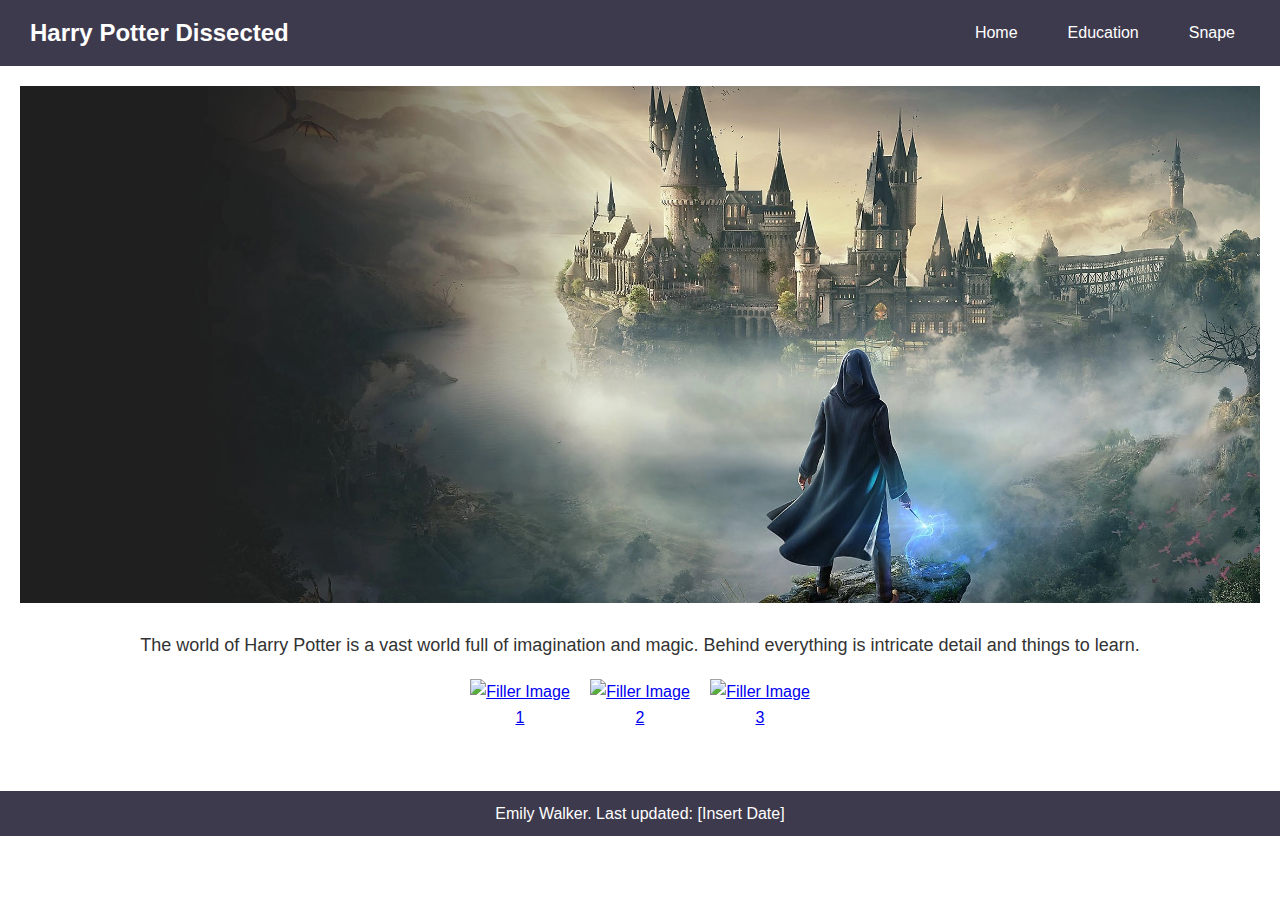
==== Commons.html @ 8edb88e3 "name changes" ====
<!DOCTYPE html>
<html lang="en">

<head>
    <meta charset="UTF-8">
    <meta name="viewport" content="width=device-width, initial-scale=1.0">
    <link rel="stylesheet" href="styles/hp_styles.css">
    <meta name="description" content="My final project for Wdd131 with an emphasis on Harry Potter">
    <meta name="author" content="Emily Walker">
    <title>Commons</title>
</head>


<body>
    <header>
        <h1>Harry Potter Dissected</h1>
        <nav>
            <ul class="navigation">
                <li><a href="HP_Home.html">Home</a></li>
                <li><a href="HP_Content2.html">Education</a></li>
                <li><a href="snape.html">Snape</a></li>
            </ul>
        </nav>
    </header>

    <main>
        <img src="images/hogwarts-legacy-hero-banner-desktop.jpg" width="100%" alt="Hogwarts Legacy Hero Banner">
        <p>The world of Harry Potter is a vast world full of imagination and magic. Behind everything is intricate detail and things to learn.</p>

        <div class="article-clickers">
            <ul>
                <li><a href="#"><img src="images/filler/fillerimg_1.png" alt="Filler Image 1"></a></li>
                <li><a href="#"><img src="images/filler/fillerimg_2.jpg" alt="Filler Image 2"></a></li>
                <li><a href="#"><img src="images/filler/fillerimg_3.jpg" alt="Filler Image 3"></a></li>
            </ul>
        </div>
    </main>

    <footer>
        <p>Emily Walker. Last updated: [Insert Date]</p>
    </footer>
</body>

</html>
---- styles/hp_styles.css ----
* {
  margin: 0;
  padding: 0;
  box-sizing: border-box;
}

body {
  background-color: #ffffff;
  font-family: Arial, sans-serif;
  line-height: 1.6;
  color: #333;
  margin: 0;

}

/* Header styles */
header {
  display: grid;
  grid-template-columns: 1fr auto;
  align-items: center;
  width: 100%;
  background-color: #3e3a4d;
  padding: 10px 20px;
}

h1 {
  font-size: 24px;
  padding-left: 10px;
  color: #fff;
}

/* Navigation styles */
nav {
  display: flex;
  justify-content: flex-end;
}

.navigation {
  display: flex;
  list-style: none;
}

.navigation li {
  margin: 0 10px;
}

.navigation a {
  display: block;
  color: #fff;
  padding: 10px 15px;
  text-decoration: none;
  transition: background-color 0.3s ease;
}

.navigation a:hover {
  background-color: #252437;
  color: #fff;
}

/* Main content styles */
main {
  padding: 20px;
  text-align: center;
}

main img {
  max-width: 100%;
  height: auto;
  margin-bottom: 20px;
}

main p {
  margin-bottom: 20px;
  font-size: 18px;
}

/* Article clickers styles */
.article-clickers ul {
  display: flex;
  justify-content: center;
  list-style: none;
  padding: 0;
}

.article-clickers li {
  margin: 0 10px;
}

.article-clickers img {
  max-width: 100px;
  height: auto;
  transition: transform 0.3s ease;
}

.article-clickers img:hover {
  transform: scale(1.1);
}

/* Footer styles */
footer {
  background-color: #3e3a4d;
  color: #fff;
  text-align: center;
  padding: 10px;
  margin-top: 20px;
}

/* Media Queries for responsiveness */
@media (max-width: 768px) {
  header {
    grid-template-columns: 1fr;
    text-align: center;
  }

  nav {
    justify-content: center;
    margin-top: 10px;
  }

  .navigation {
    flex-direction: column;
    align-items: center;
  }

  .navigation li {
    margin: 5px 0;
  }

  main {
    padding: 10px;
  }

  .article-clickers ul {
    flex-direction: column;
    align-items: center;
  }

  .article-clickers li {
    margin: 10px 0;
  }

  .article-clickers img {
    max-width: 80%;
  }
}

@media (max-width: 480px) {
  h1 {
    font-size: 20px;
  }

  .navigation a {
    padding: 8px 12px;
  }

  main p {
    font-size: 16px;
  }
}

.paragraph{
  display: flex;
  justify-content: center;
  text-align: justify;
 margin-left:12%;
 margin-right: 12%;
}
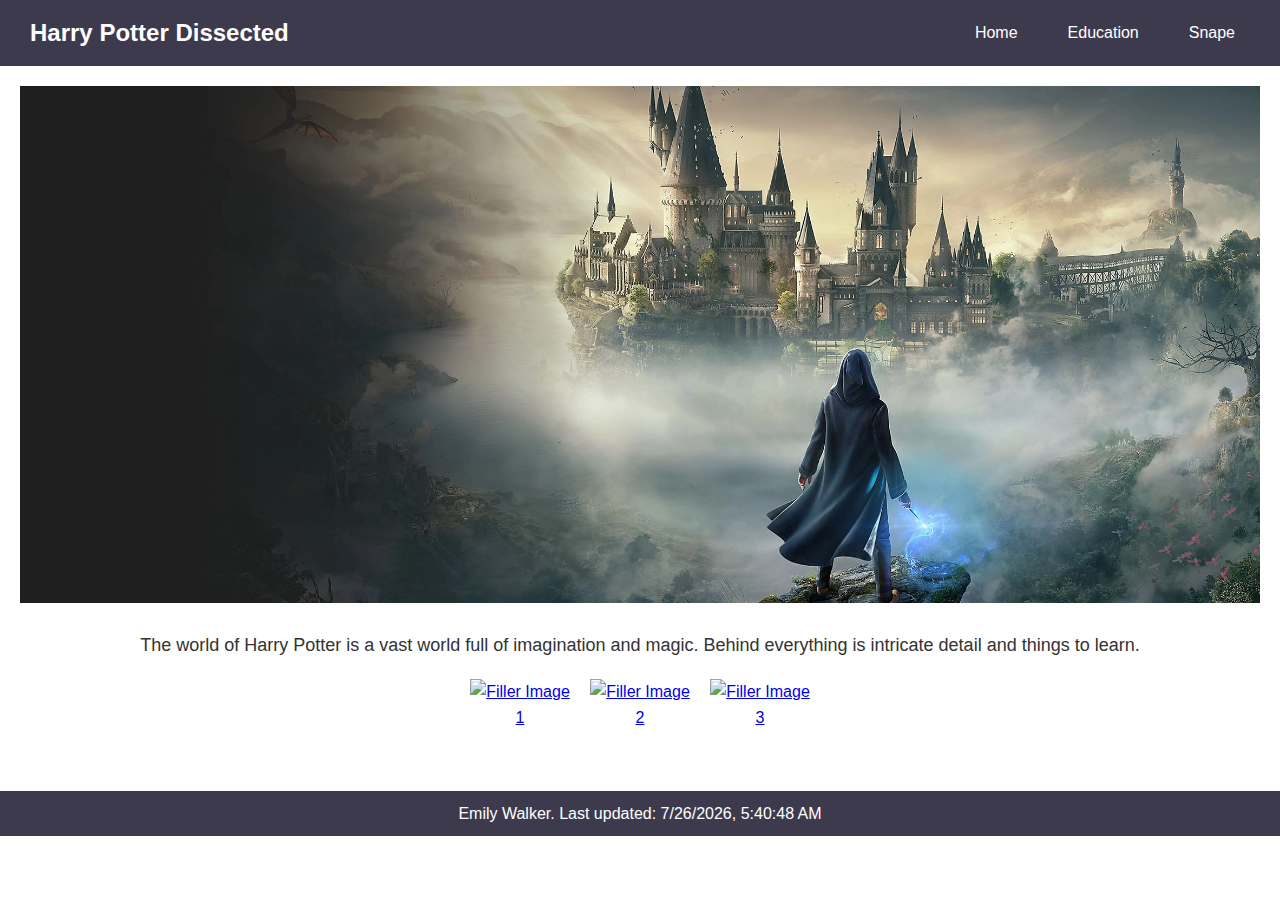
==== commit 5b0f1b04: "javascript" ====
--- a/Commons.html
+++ b/Commons.html
@@ -1,44 +1,46 @@
-<!DOCTYPE html>
-<html lang="en">
-
-<head>
-    <meta charset="UTF-8">
-    <meta name="viewport" content="width=device-width, initial-scale=1.0">
-    <link rel="stylesheet" href="styles/hp_styles.css">
-    <meta name="description" content="My final project for Wdd131 with an emphasis on Harry Potter">
-    <meta name="author" content="Emily Walker">
-    <title>Commons</title>
-</head>
-
-
-<body>
-    <header>
-        <h1>Harry Potter Dissected</h1>
-        <nav>
-            <ul class="navigation">
-                <li><a href="HP_Home.html">Home</a></li>
-                <li><a href="HP_Content2.html">Education</a></li>
-                <li><a href="snape.html">Snape</a></li>
-            </ul>
-        </nav>
-    </header>
-
-    <main>
-        <img src="images/hogwarts-legacy-hero-banner-desktop.jpg" width="100%" alt="Hogwarts Legacy Hero Banner">
-        <p>The world of Harry Potter is a vast world full of imagination and magic. Behind everything is intricate detail and things to learn.</p>
-
-        <div class="article-clickers">
-            <ul>
-                <li><a href="#"><img src="images/filler/fillerimg_1.png" alt="Filler Image 1"></a></li>
-                <li><a href="#"><img src="images/filler/fillerimg_2.jpg" alt="Filler Image 2"></a></li>
-                <li><a href="#"><img src="images/filler/fillerimg_3.jpg" alt="Filler Image 3"></a></li>
-            </ul>
-        </div>
-    </main>
-
-    <footer>
-        <p>Emily Walker. Last updated: [Insert Date]</p>
-    </footer>
-</body>
-
-</html>
+<!DOCTYPE html>
+<html lang="en">
+
+<head>
+    <meta charset="UTF-8">
+    <meta name="viewport" content="width=device-width, initial-scale=1.0">
+    <link rel="stylesheet" href="styles/hp_styles.css">
+    <meta name="description" content="My final project for Wdd131 with an emphasis on Harry Potter">
+    <meta name="author" content="Emily Walker">
+    <title>Commons</title>
+</head>
+
+
+<body>
+    <header>
+        <h1>Harry Potter Dissected</h1>
+        <nav>
+            <ul class="navigation">
+                <li><a href="Commons.html">Home</a></li>
+                <li><a href="HP_Content2.html">Education</a></li>
+                <li><a href="Snape.html">Snape</a></li>
+            </ul>
+        </nav>
+    </header>
+
+    <main>
+        <img src="images/hogwarts-legacy-hero-banner-desktop.jpg"  alt="Hogwarts Legacy Hero Banner" width="100%">
+        <p>The world of Harry Potter is a vast world full of imagination and magic. Behind everything is intricate detail and things to learn.</p>
+
+        <div class="article-clickers">
+            <ul>
+                <li><a href="#"><img src="images/filler/fillerimg_1.png" alt="Filler Image 1"></a></li>
+                <li><a href="#"><img src="images/filler/fillerimg_2.jpg" alt="Filler Image 2"></a></li>
+                <li><a href="#"><img src="images/filler/fillerimg_3.jpg" alt="Filler Image 3"></a></li>
+            </ul>
+        </div>
+    </main>
+
+    <footer>
+        <p>Emily Walker. Last updated: <script>
+            document.write(new Date(document.lastModified).toLocaleString());
+        </script> </p>
+    </footer>
+</body>
+
+</html>
